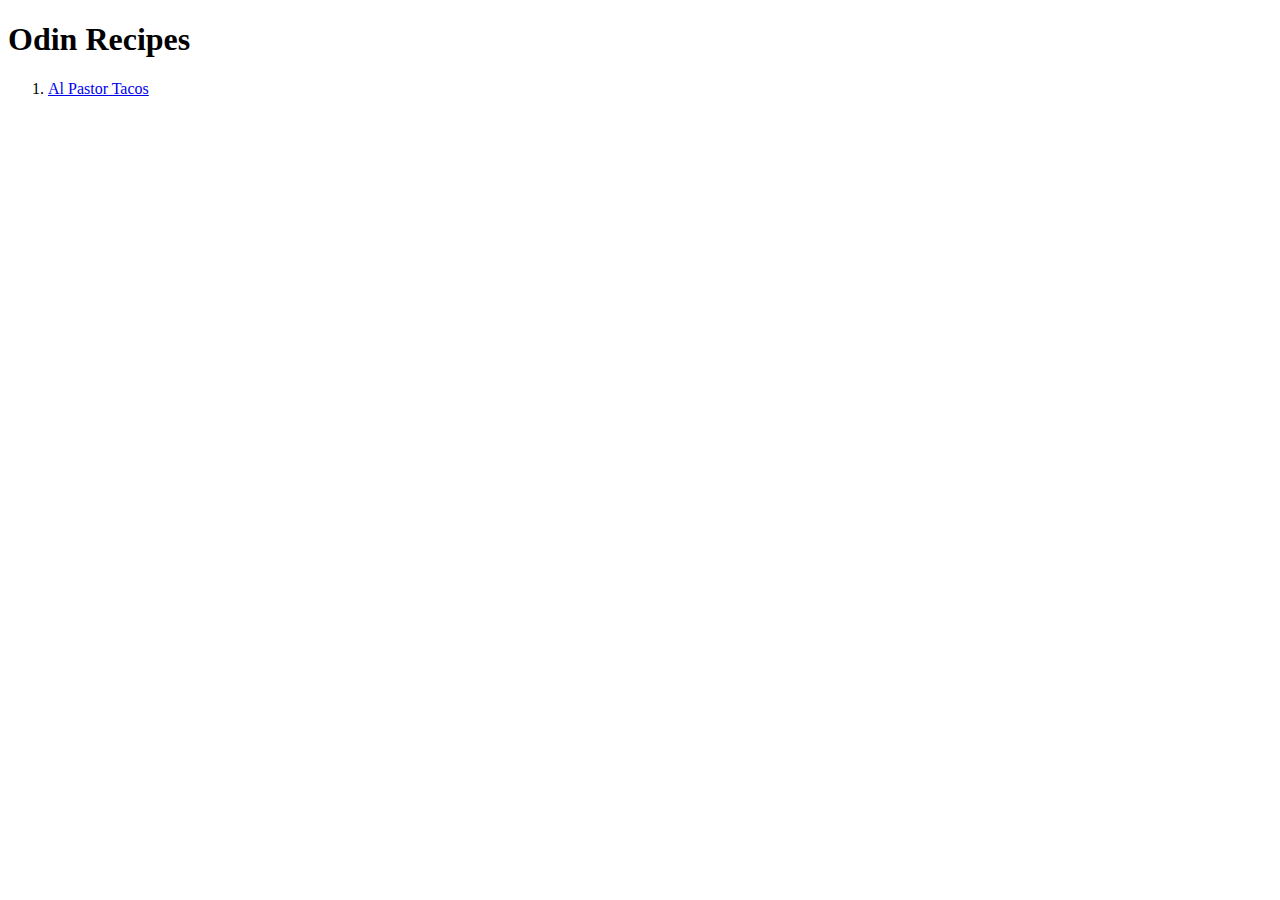
==== index.html @ ab864abe "Add index.html" ====
<!DOCTYPE html>
<html lang="en">
<head>
    <meta charset="UTF-8">
    <meta http-equiv="X-UA-Compatible" content="IE=edge">
    <meta name="viewport" content="width=device-width, initial-scale=1.0">
    <title>Odin Recipes</title>
</head>
<body>
    <h1>Odin Recipes</h1>
    <ol>
        <li><a href=recipes/tacorecipe.html> Al Pastor Tacos</a></li>
    </ol>
</body>
</html>
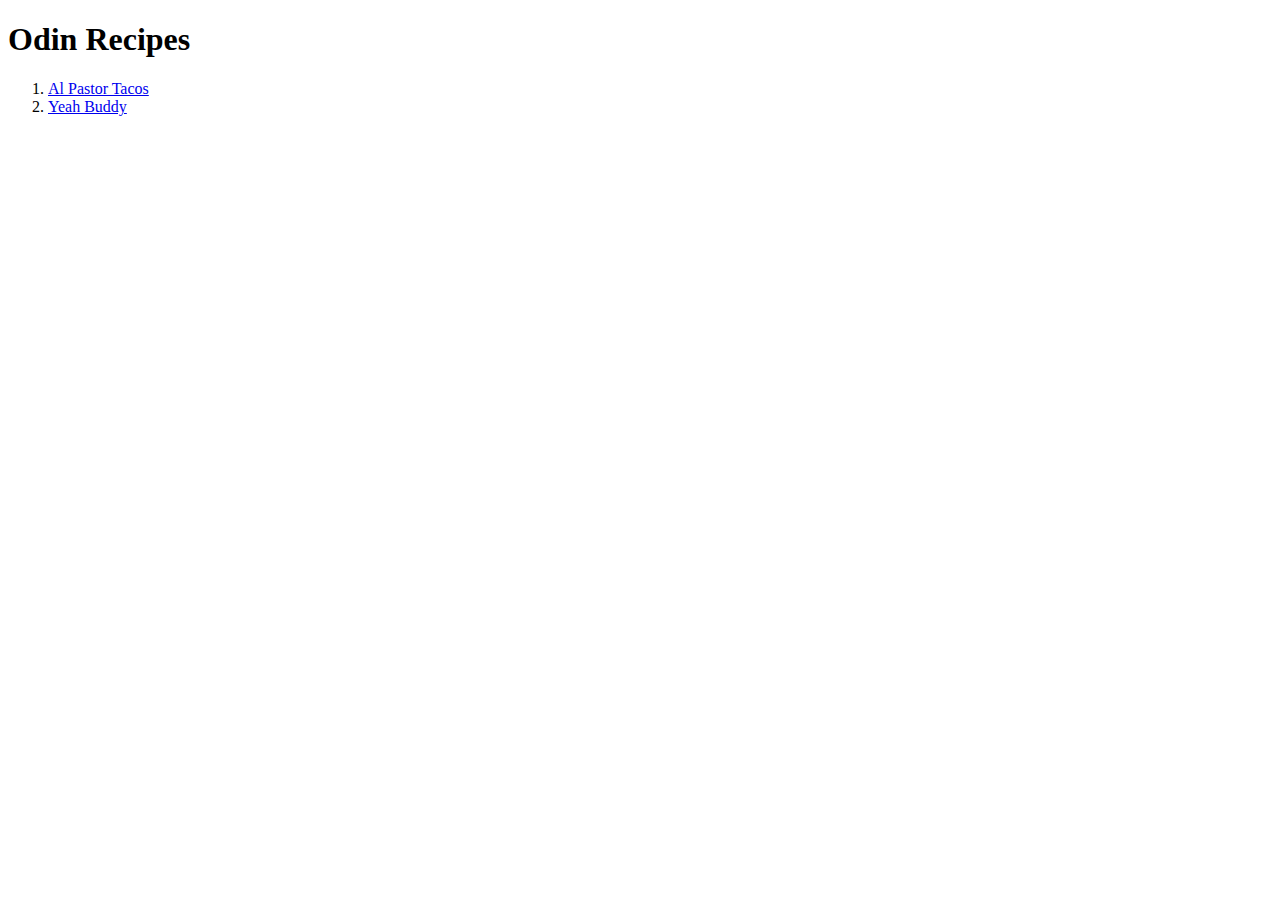
==== commit e1aa93d8: "Added Update to link" ====
--- a/index.html
+++ b/index.html
@@ -10,6 +10,7 @@
     <h1>Odin Recipes</h1>
     <ol>
         <li><a href=recipes/tacorecipe.html> Al Pastor Tacos</a></li>
+        <li><a href="dummylink"> Yeah Buddy</a></li>
     </ol>
 </body>
 </html>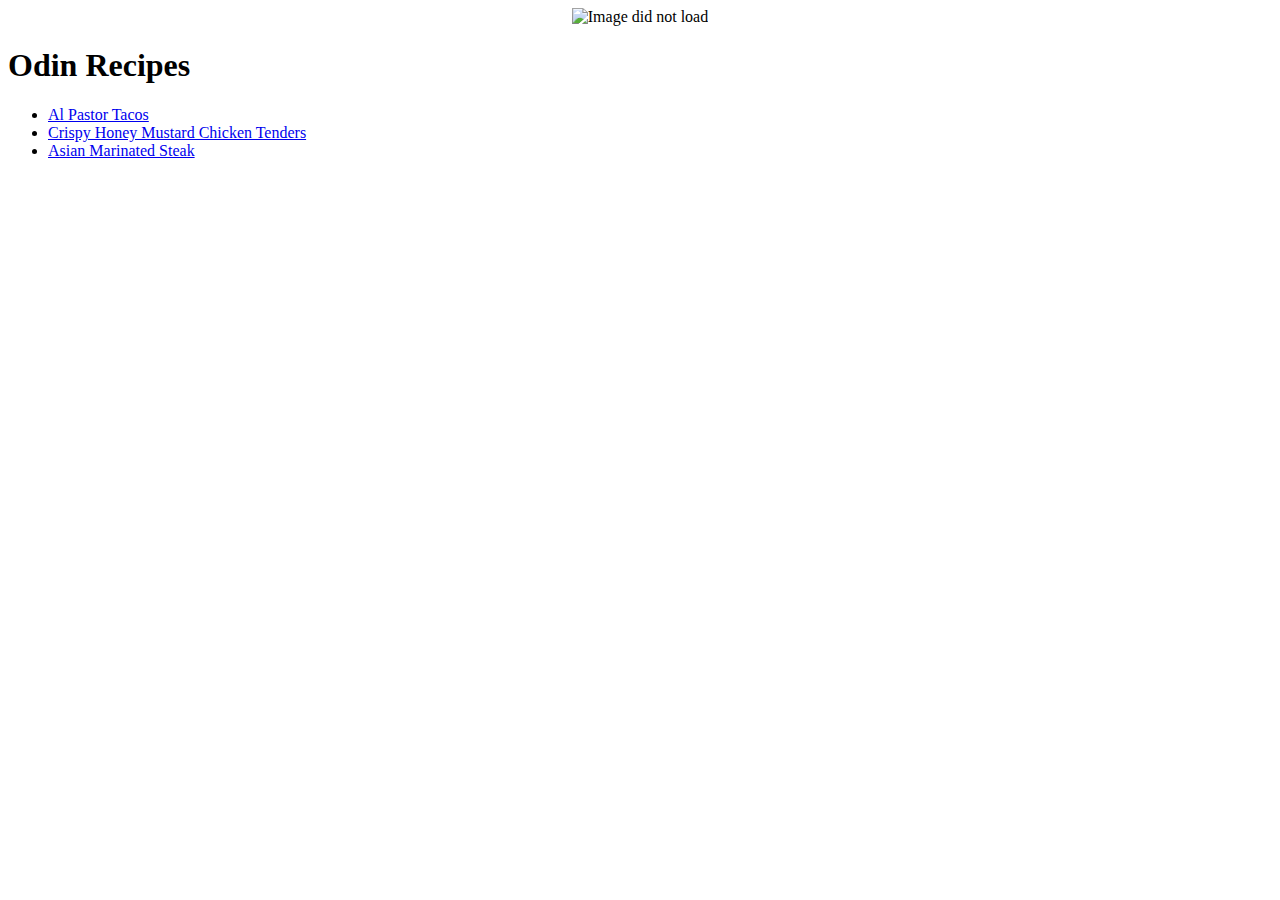
==== commit 282147e8: "fixed link" ====
--- a/index.html
+++ b/index.html
@@ -7,10 +7,15 @@
     <title>Odin Recipes</title>
 </head>
 <body>
+    
+    <center><img class="block" img src="https://media.giphy.com/media/3ohhwerD13QMADpFlu/giphy.gif" alt="Image did not load"></center>
     <h1>Odin Recipes</h1>
-    <ol>
-        <li><a href=recipes/tacorecipe.html> Al Pastor Tacos</a></li>
-        <li><a href="dummylink"> Yeah Buddy</a></li>
-    </ol>
+    <div id="contents" class="block">
+        <ul>
+            <li><a href="recipes/tacorecipe.html"> Al Pastor Tacos</a></li>
+            <li><a href="recipes/crispytenders.html"> Crispy Honey Mustard Chicken Tenders</a></li>
+            <li><a href="recipes/asiansteak.html"> Asian Marinated Steak</a></li>
+        </ul>
+    </div>
 </body>
 </html>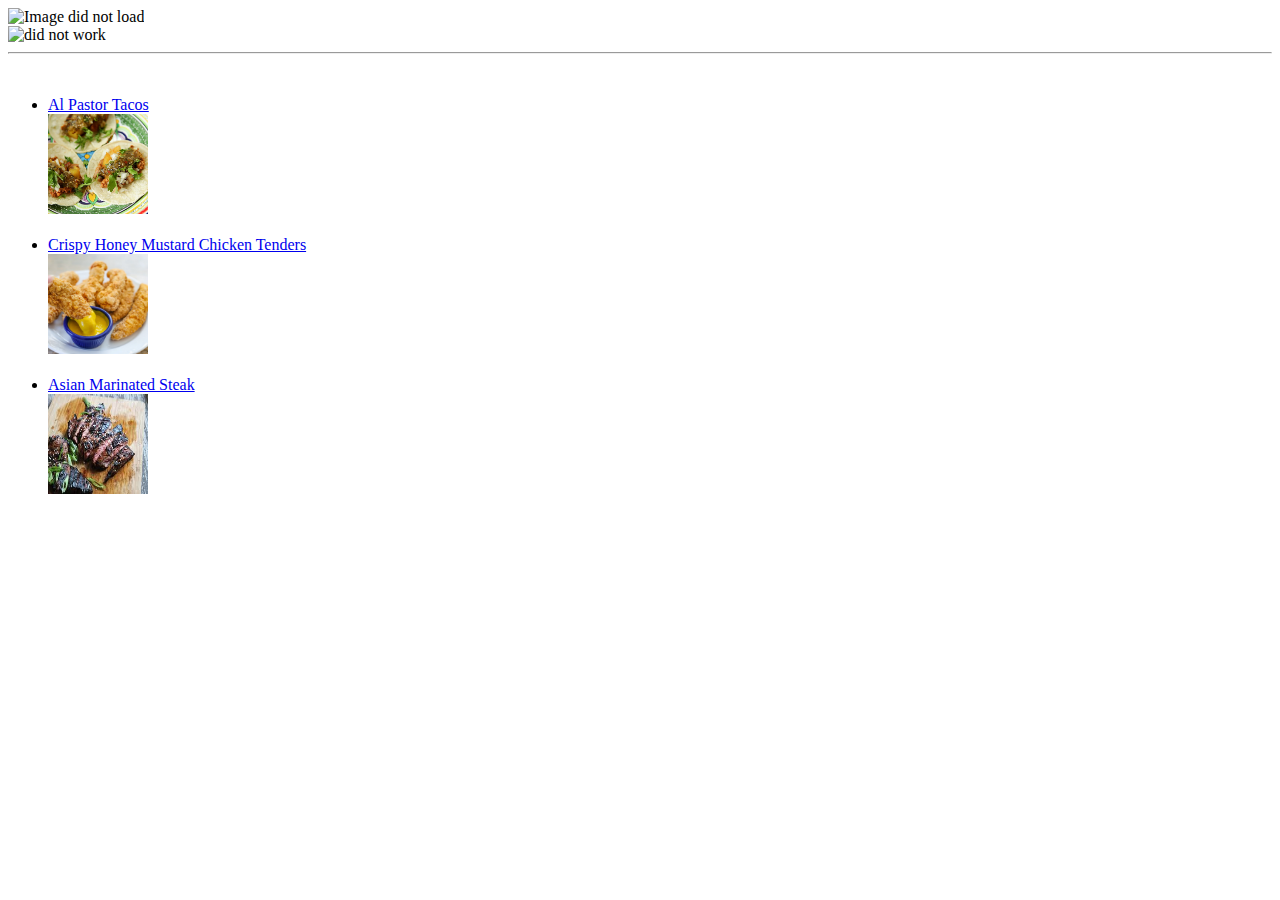
==== commit b76cbf78: "index.html changes" ====
--- a/index.html
+++ b/index.html
@@ -4,17 +4,43 @@
     <meta charset="UTF-8">
     <meta http-equiv="X-UA-Compatible" content="IE=edge">
     <meta name="viewport" content="width=device-width, initial-scale=1.0">
+    <link rel="stylesheet" type="text/css" href="css/styles.css" />
     <title>Odin Recipes</title>
 </head>
 <body>
+    <div class="row">
+        <div class="column">
+            <img src="https://media.giphy.com/media/3ohhwerD13QMADpFlu/giphy.gif" alt="Image did not load"
+            style="width: 200px;
+            height: 200px;">
+        </div>
+        <div class="column">
+            <img src="images/odin-logo.jpg" alt="did not work">
+        </div>
+      </div>
     
-    <center><img class="block" img src="https://media.giphy.com/media/3ohhwerD13QMADpFlu/giphy.gif" alt="Image did not load"></center>
-    <h1>Odin Recipes</h1>
+    <hr>
+    <br>
+    
     <div id="contents" class="block">
         <ul>
-            <li><a href="recipes/tacorecipe.html"> Al Pastor Tacos</a></li>
-            <li><a href="recipes/crispytenders.html"> Crispy Honey Mustard Chicken Tenders</a></li>
-            <li><a href="recipes/asiansteak.html"> Asian Marinated Steak</a></li>
+            <li><a href="recipes/tacorecipe.html"> Al Pastor Tacos</a>
+            <br>
+            <img src="images/taco-image.webp" style="width: 100px;
+                height: 100px;"</li>
+                <br>
+                <br>
+            <li><a href="recipes/crispytenders.html"> Crispy Honey Mustard Chicken Tenders</a>
+                <br>
+                <img src="images/chicken-tenders.jpeg" style="width: 100px;
+                height: 100px;">
+                <br>
+                <br>
+            </li>
+            <li><a href="recipes/asiansteak.html"> Asian Marinated Steak</a>
+                <br>
+            <img src="images/asian-steak.jpeg" style="width: 100px;
+                height: 100px;"></li>
         </ul>
     </div>
 </body>
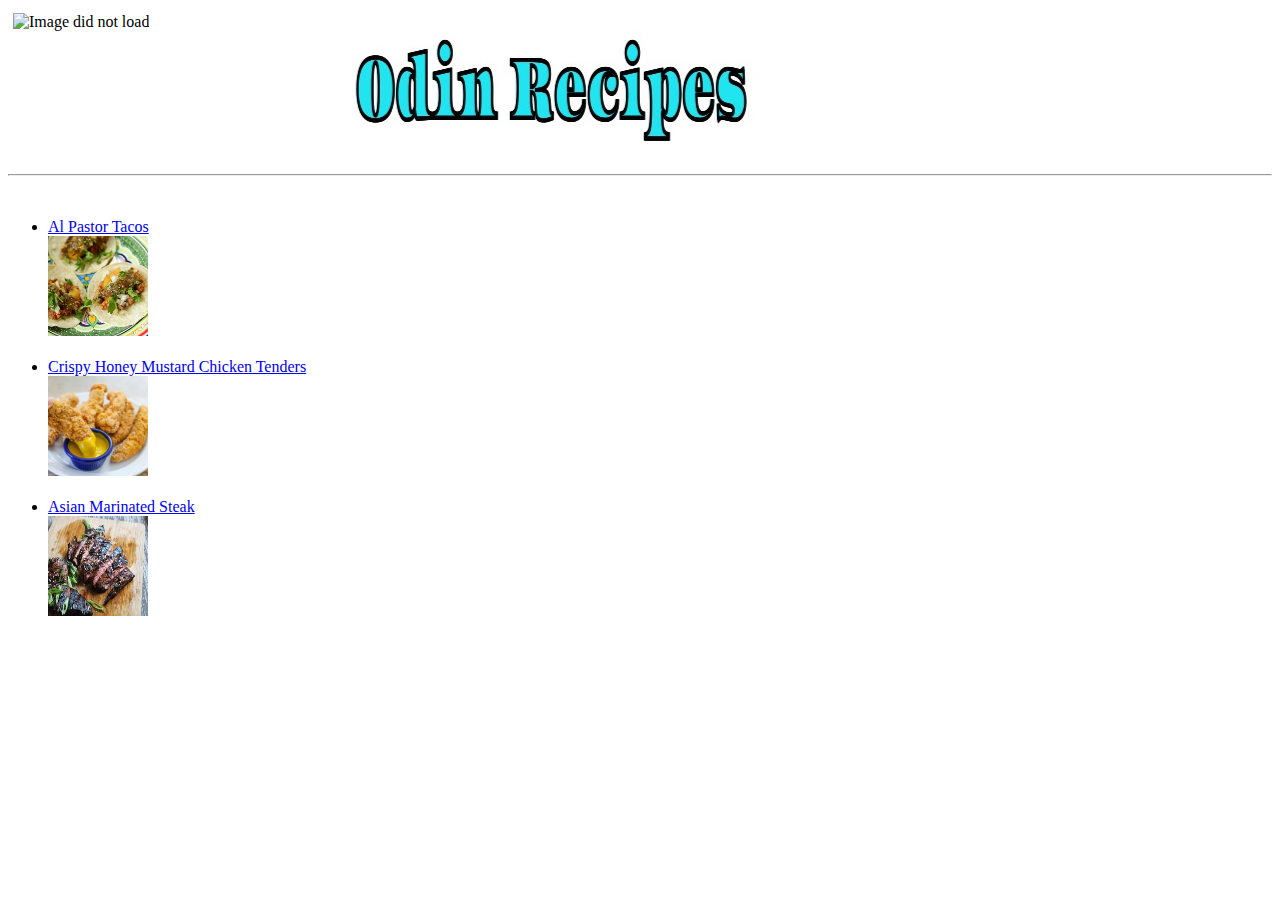
==== commit 26d70f5f: "updated jpeg" ====
--- a/index.html
+++ b/index.html
@@ -15,7 +15,7 @@
             height: 200px;">
         </div>
         <div class="column">
-            <img src="images/odin-logo.jpg" alt="did not work">
+            <img src="images/odin-logo.jpeg" alt="did not work">
         </div>
       </div>
     
--- a/css/styles.css
+++ b/css/styles.css
@@ -0,0 +1,25 @@
+body{
+    background-color: white;
+}
+
+.block {
+    box-align: center;
+    color: black;
+    border-bottom-width: 300px;
+    padding-right: 100px;
+
+
+}
+/* Three image containers (use 25% for four, and 50% for two, etc) */
+.column {
+    float: left;
+    width: 25%;
+    padding: 5px;
+  }
+  
+  /* Clear floats after image containers */
+  .row::after {
+    content: "";
+    clear: both;
+    display: table;
+  }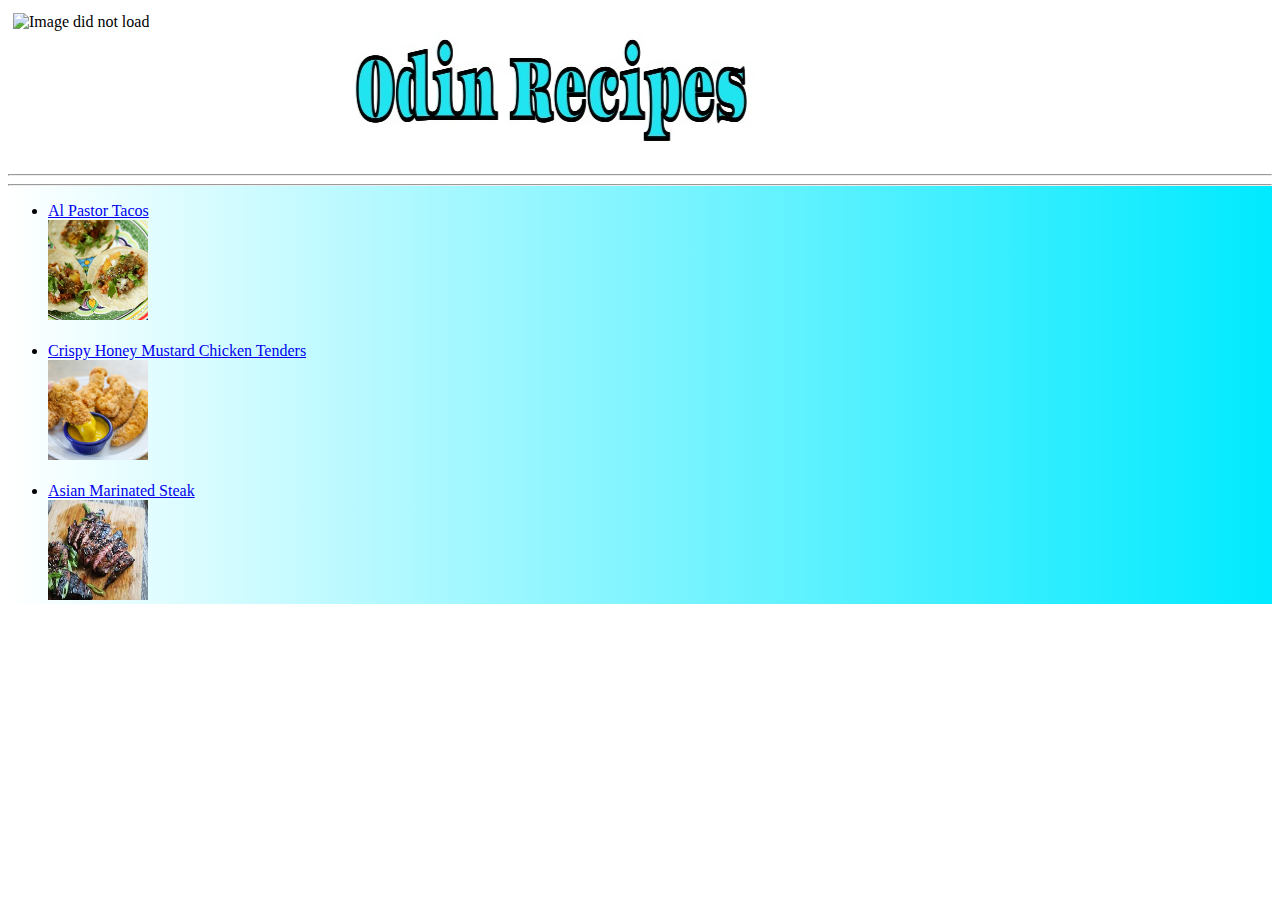
==== commit acd4cf1a: "changes made to layout, background and styles of the webpages" ====
--- a/index.html
+++ b/index.html
@@ -18,30 +18,31 @@
             <img src="images/odin-logo.jpeg" alt="did not work">
         </div>
       </div>
-    
-    <hr>
-    <br>
-    
-    <div id="contents" class="block">
-        <ul>
-            <li><a href="recipes/tacorecipe.html"> Al Pastor Tacos</a>
-            <br>
-            <img src="images/taco-image.webp" style="width: 100px;
-                height: 100px;"</li>
+      <hr>
+    <div class="background"> 
+        <hr>
+ 
+        <div id="contents" class="block">
+            <ul>
+                <li><a href="recipes/tacorecipe.html"> Al Pastor Tacos</a>
                 <br>
-                <br>
-            <li><a href="recipes/crispytenders.html"> Crispy Honey Mustard Chicken Tenders</a>
-                <br>
-                <img src="images/chicken-tenders.jpeg" style="width: 100px;
-                height: 100px;">
-                <br>
-                <br>
-            </li>
-            <li><a href="recipes/asiansteak.html"> Asian Marinated Steak</a>
-                <br>
-            <img src="images/asian-steak.jpeg" style="width: 100px;
-                height: 100px;"></li>
-        </ul>
+                <img src="images/taco-image.webp" style="width: 100px;
+                    height: 100px;"</li>
+                    <br>
+                    <br>
+                <li><a href="recipes/crispytenders.html"> Crispy Honey Mustard Chicken Tenders</a>
+                    <br>
+                    <img src="images/chicken-tenders.jpeg" style="width: 100px;
+                    height: 100px;">
+                    <br>
+                    <br>
+                </li>
+                <li><a href="recipes/asiansteak.html"> Asian Marinated Steak</a>
+                    <br>
+                <img src="images/asian-steak.jpeg" style="width: 100px;
+                    height: 100px;"></li>
+            </ul>
     </div>
+</div>
 </body>
 </html>--- a/css/styles.css
+++ b/css/styles.css
@@ -1,5 +1,12 @@
-body{
-    background-color: white;
+h2{
+    text-align: center;
+    padding-top: 5%;
+}
+p{
+    text-align: center;
+}
+.background{
+    background-image: linear-gradient(to right, rgba(255,0,0,0), rgb(0, 234, 255));
 }
 
 .block {
@@ -22,4 +29,8 @@
     content: "";
     clear: both;
     display: table;
-  }+  }
+.ul-lists{
+    text-align: center;
+    list-style-type: none;
+}
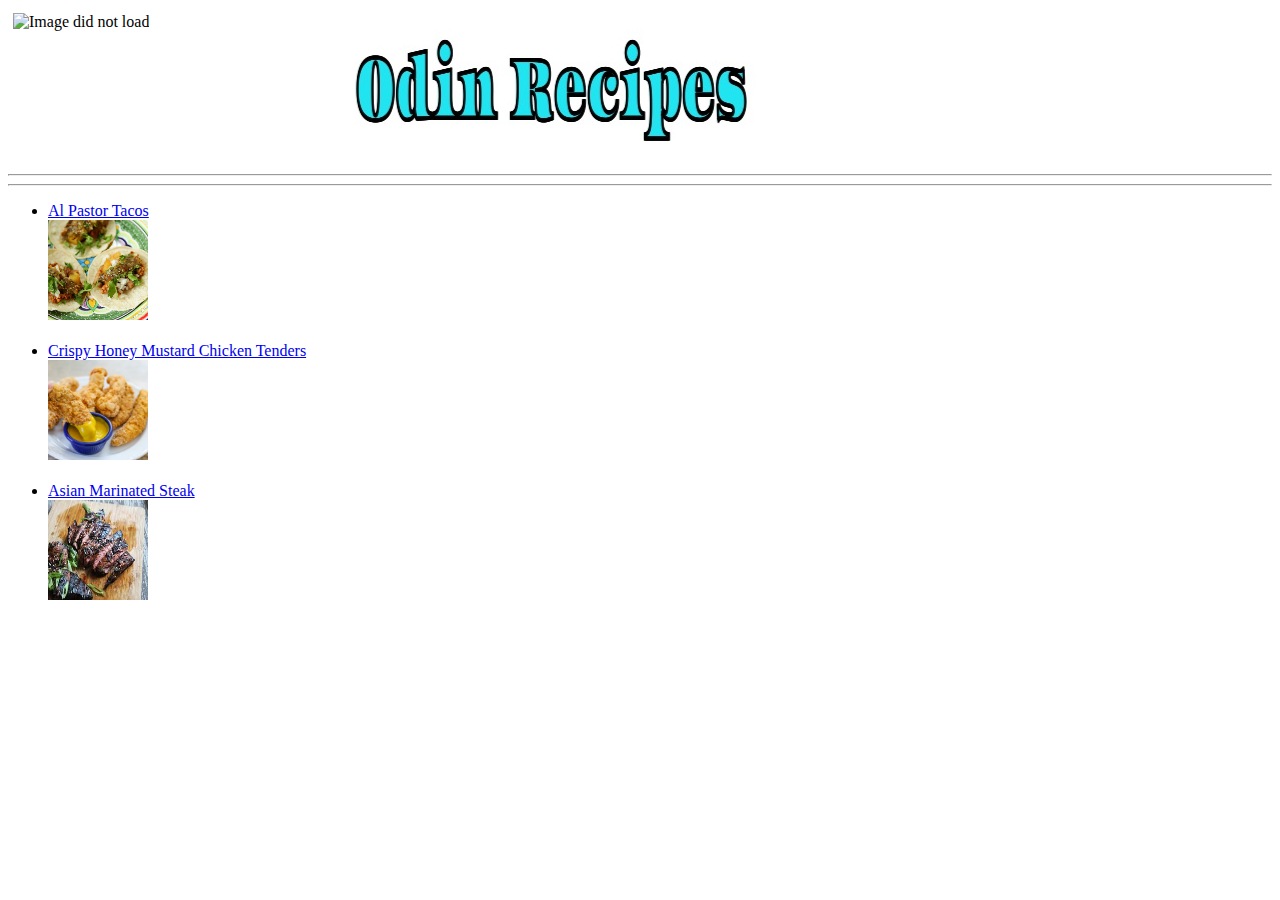
==== commit 6bff876a: "Merge branch 'main' of github.com:ajohan89/odin-recipes" ====
--- a/index.html
+++ b/index.html
@@ -4,7 +4,7 @@
     <meta charset="UTF-8">
     <meta http-equiv="X-UA-Compatible" content="IE=edge">
     <meta name="viewport" content="width=device-width, initial-scale=1.0">
-    <link rel="stylesheet" type="text/css" href="css/styles.css" />
+    <link rel="stylesheet" type="text/css" href="styles.css" />
     <title>Odin Recipes</title>
 </head>
 <body>
@@ -45,4 +45,4 @@
     </div>
 </div>
 </body>
-</html>+</html>
--- a/styles.css
+++ b/styles.css
@@ -0,0 +1,25 @@
+body{
+    background-color: white;
+}
+
+.block {
+    box-align: center;
+    color: black;
+    border-bottom-width: 300px;
+    padding-right: 100px;
+
+
+}
+/* Three image containers (use 25% for four, and 50% for two, etc) */
+.column {
+    float: left;
+    width: 25%;
+    padding: 5px;
+  }
+  
+  /* Clear floats after image containers */
+  .row::after {
+    content: "";
+    clear: both;
+    display: table;
+  }
